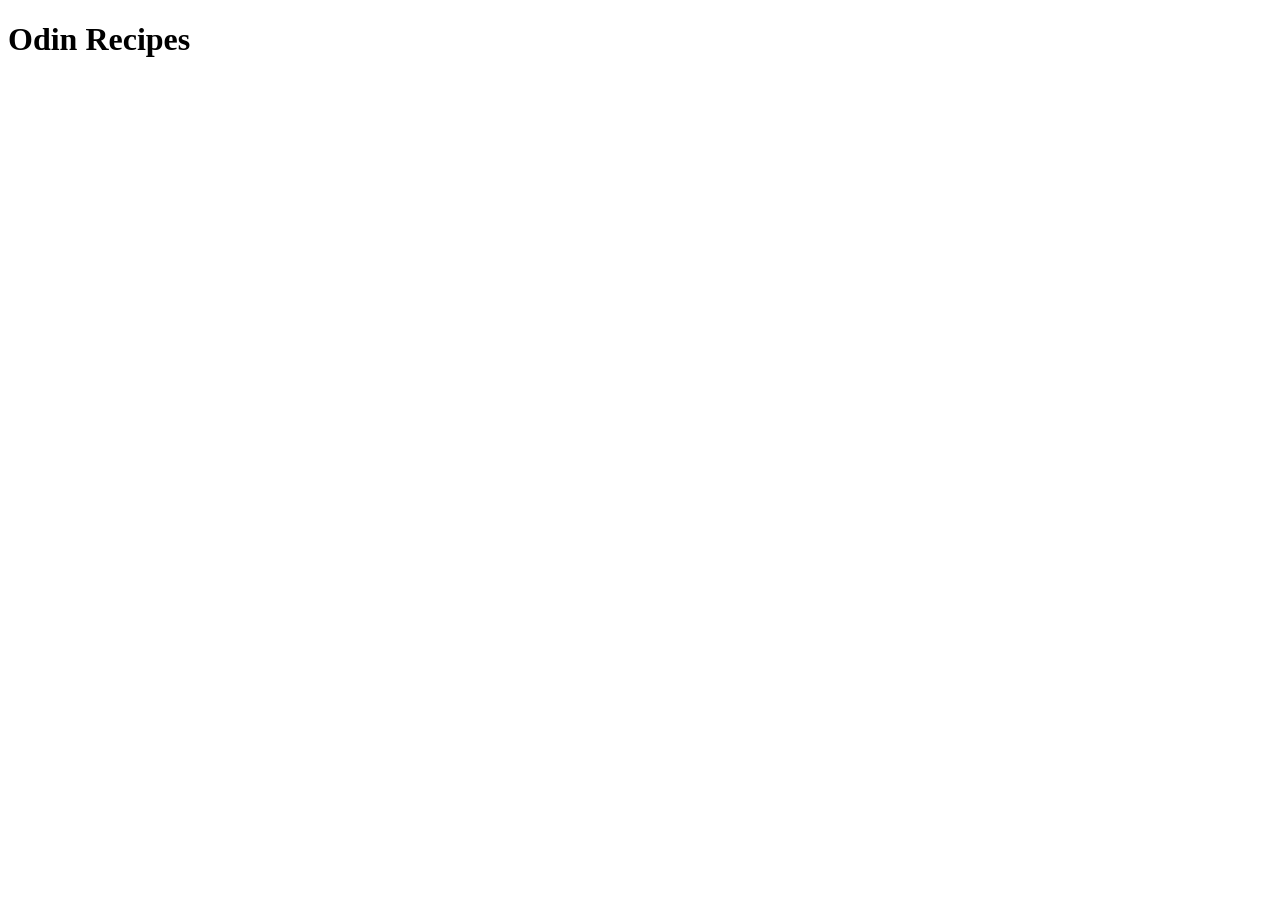
==== index.html @ 4a8bed04 "create home page" ====
<!DOCTYPE html>
<html lang="en">
<head>
  <meta charset="UTF-8">
  <meta name="viewport" content="width=device-width, initial-scale=1.0">
  <title>Odin Recipes</title>
</head>
<body>
  <h1>Odin Recipes</h1>
</body>
</html>
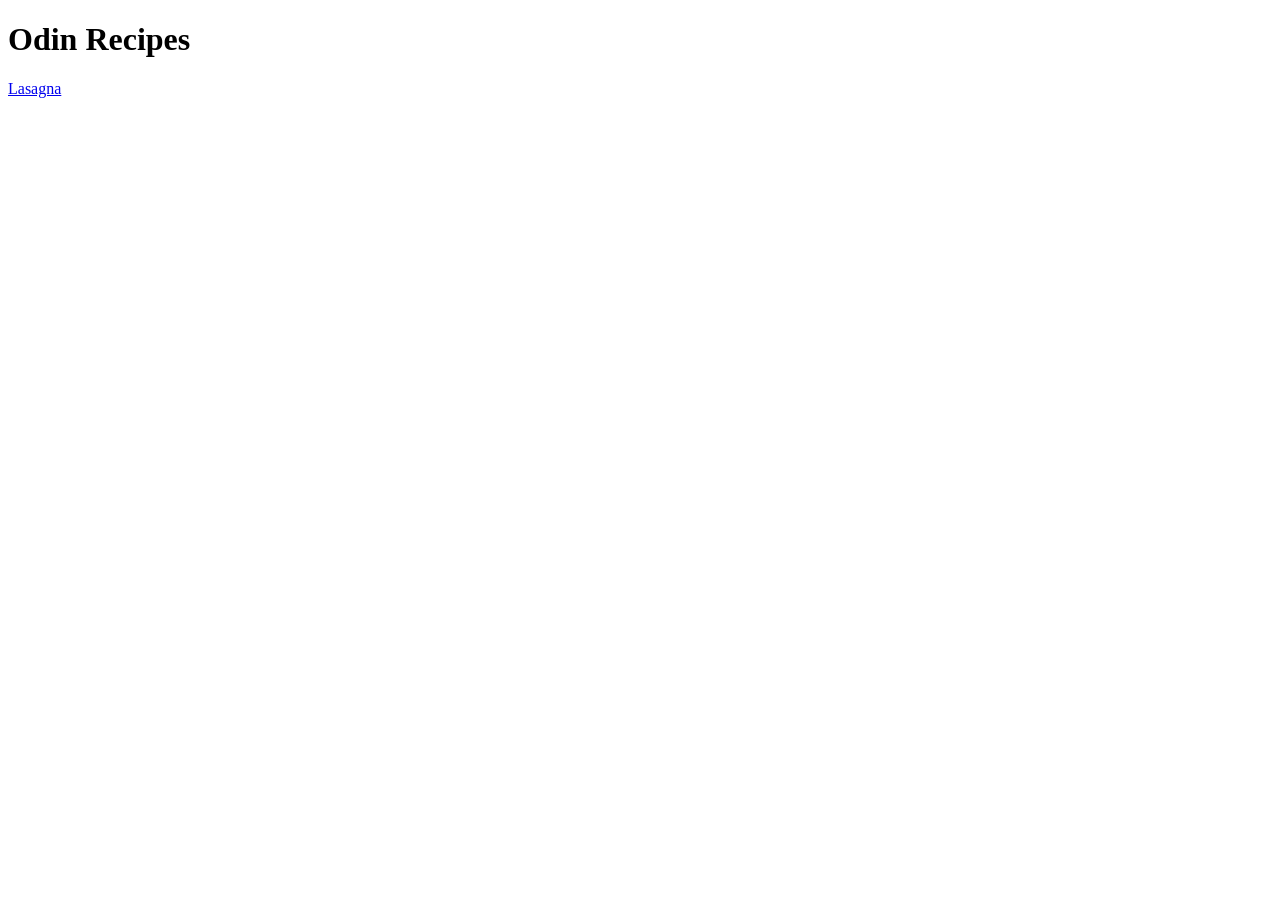
==== commit 00e4074b: "add links to home and lasagna page to each other" ====
--- a/index.html
+++ b/index.html
@@ -7,5 +7,6 @@
 </head>
 <body>
   <h1>Odin Recipes</h1>
+  <a href="recipes/lasagna.html">Lasagna</a>
 </body>
 </html>
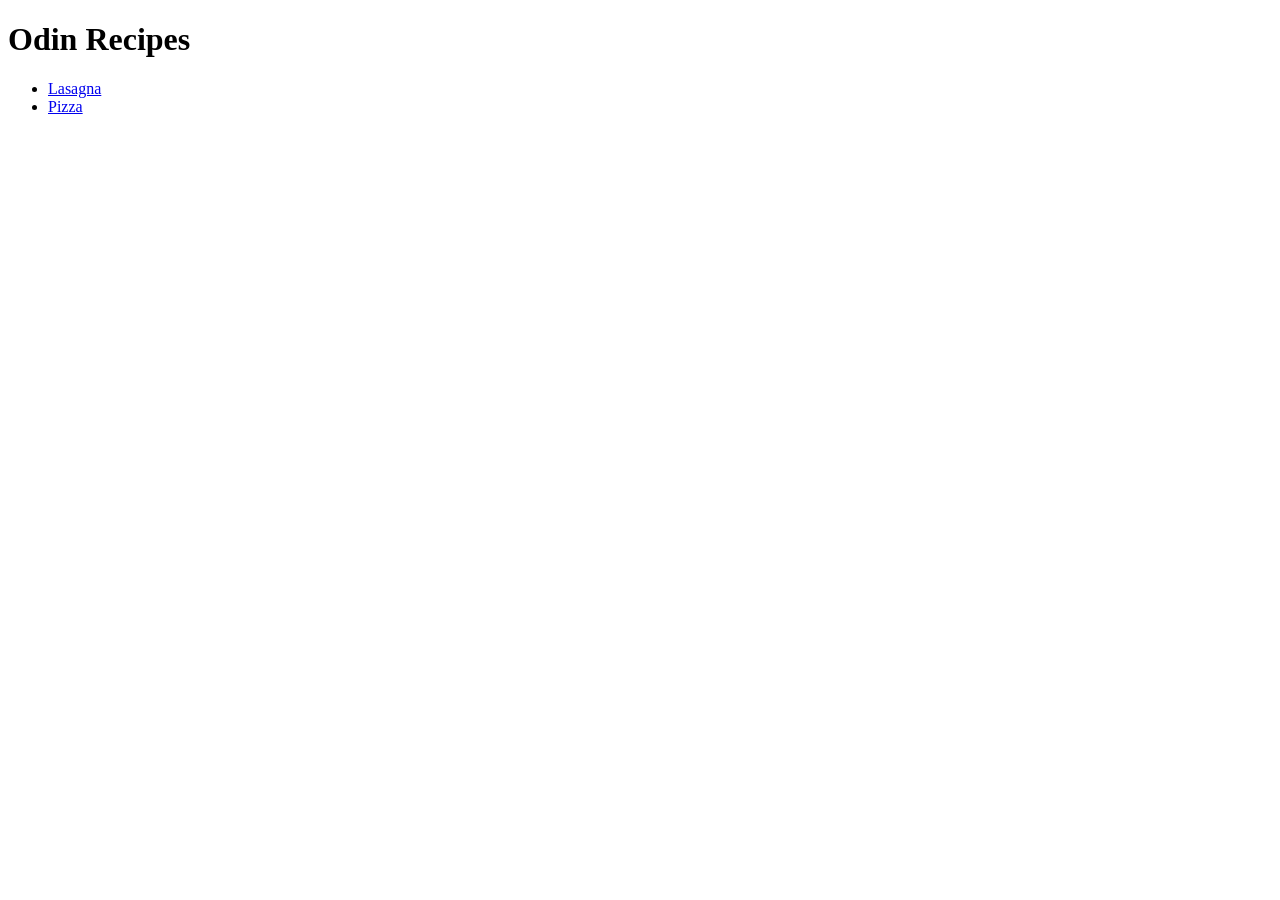
==== commit d0553c6c: "add pizza page" ====
--- a/index.html
+++ b/index.html
@@ -7,6 +7,9 @@
 </head>
 <body>
   <h1>Odin Recipes</h1>
-  <a href="recipes/lasagna.html">Lasagna</a>
+  <ul>
+    <li><a href="recipes/lasagna.html">Lasagna</a></li>
+    <li><a href="recipes/pizza.html">Pizza</a></li>
+  </ul>
 </body>
 </html>
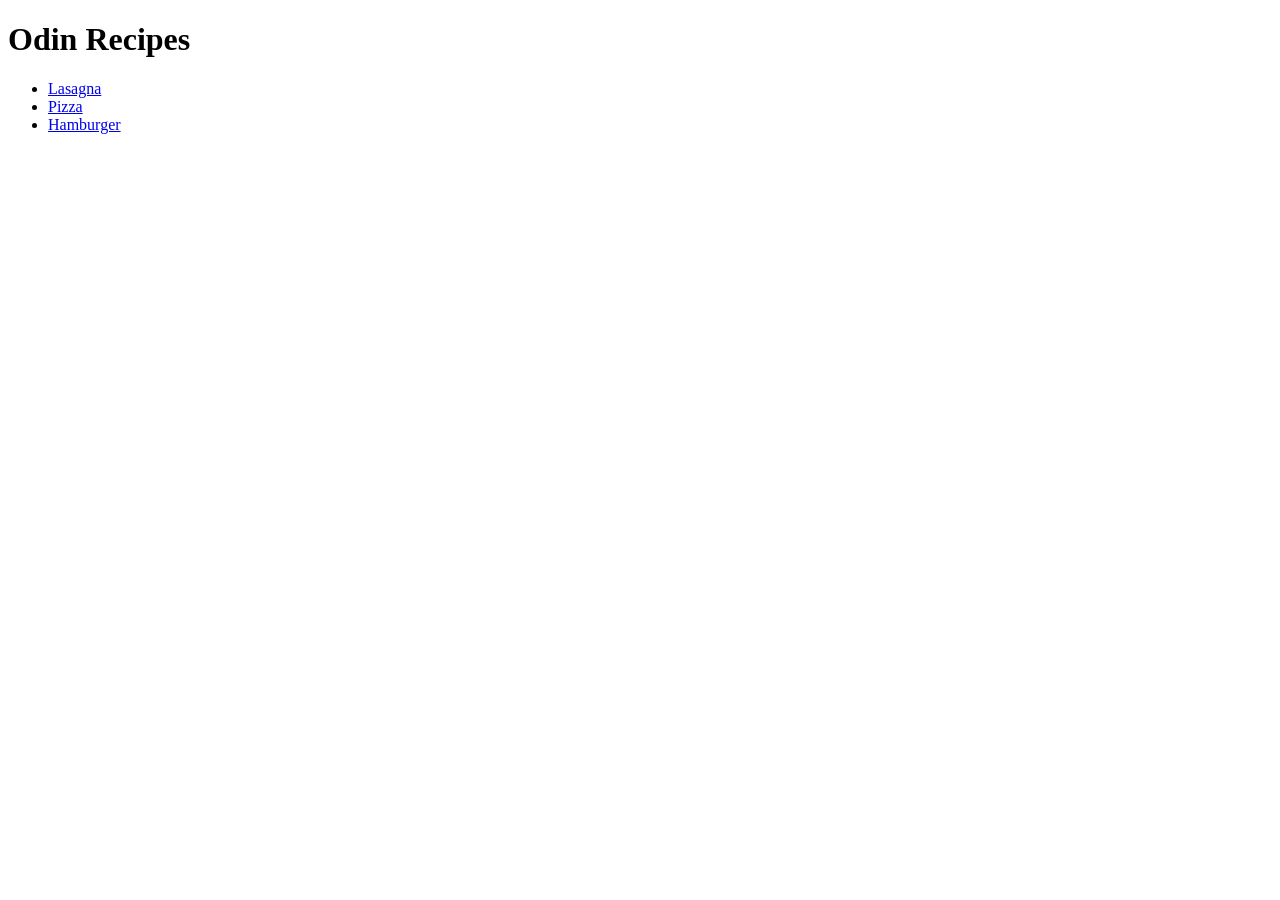
==== commit b92d6f85: "add hamburger page" ====
--- a/index.html
+++ b/index.html
@@ -10,6 +10,7 @@
   <ul>
     <li><a href="recipes/lasagna.html">Lasagna</a></li>
     <li><a href="recipes/pizza.html">Pizza</a></li>
+    <li><a href="recipes/hamburger.html">Hamburger</a></li>
   </ul>
 </body>
 </html>
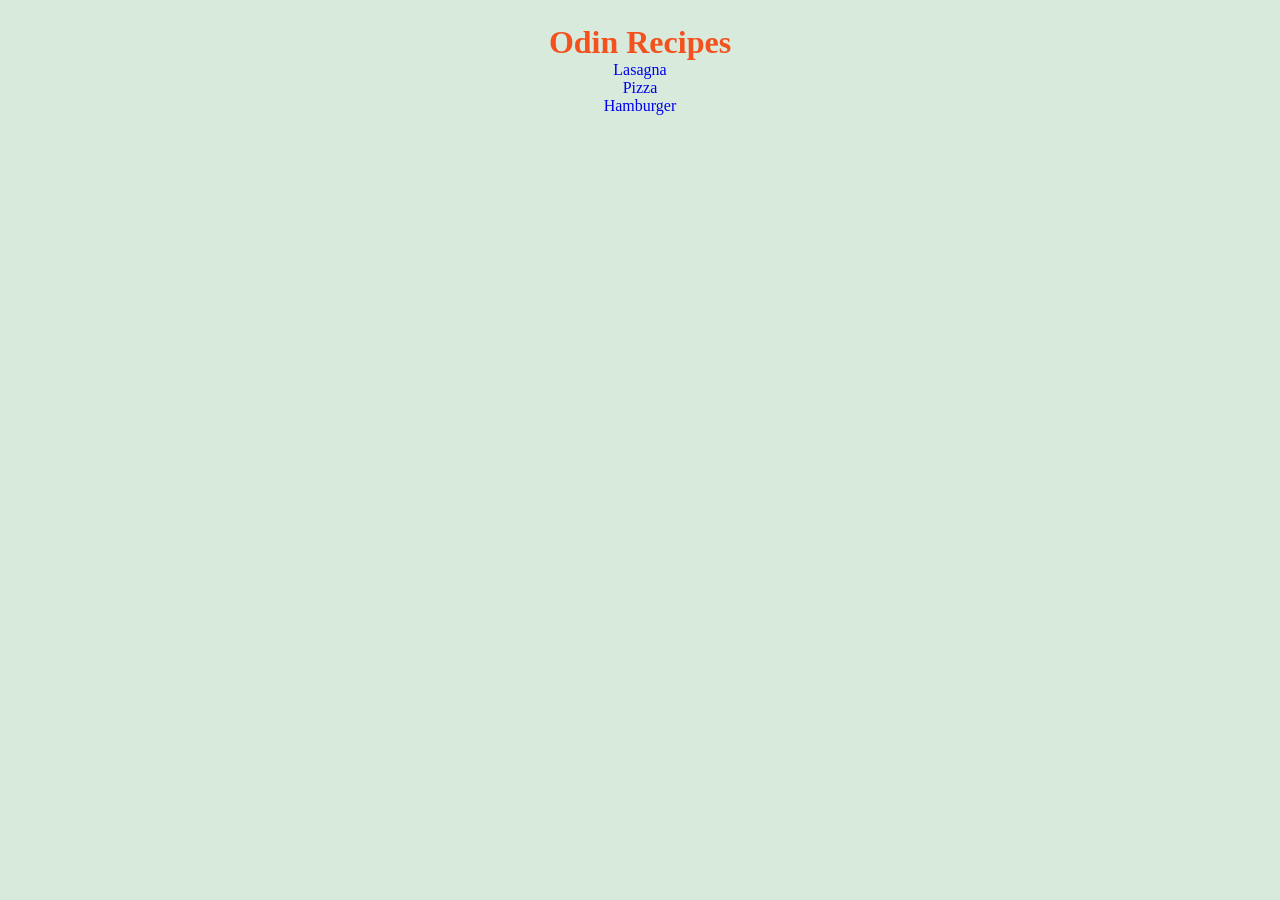
==== commit 4faf2428: "add initial css for home page" ====
--- a/index.html
+++ b/index.html
@@ -1,16 +1,19 @@
 <!DOCTYPE html>
 <html lang="en">
-<head>
-  <meta charset="UTF-8">
-  <meta name="viewport" content="width=device-width, initial-scale=1.0">
-  <title>Odin Recipes</title>
-</head>
-<body>
-  <h1>Odin Recipes</h1>
-  <ul>
-    <li><a href="recipes/lasagna.html">Lasagna</a></li>
-    <li><a href="recipes/pizza.html">Pizza</a></li>
-    <li><a href="recipes/hamburger.html">Hamburger</a></li>
-  </ul>
-</body>
-</html>+  <head>
+    <meta charset="UTF-8" />
+    <meta name="viewport" content="width=device-width, initial-scale=1.0" />
+    <title>Odin Recipes</title>
+    <link rel="stylesheet" href="style.css" />
+  </head>
+  <body>
+    <div class="container">
+      <h1 class="title">Odin Recipes</h1>
+      <ul>
+        <li><a href="recipes/lasagna.html">Lasagna</a></li>
+        <li><a href="recipes/pizza.html">Pizza</a></li>
+        <li><a href="recipes/hamburger.html">Hamburger</a></li>
+      </ul>
+    </div>
+  </body>
+</html>
--- a/style.css
+++ b/style.css
@@ -0,0 +1,40 @@
+:root {
+  --clr-bg: #d7eadb;
+  --clr-title: #f4511e;
+}
+
+html {
+  box-sizing: border-box;
+}
+
+*,
+*::before,
+*::after {
+  box-sizing: inherit;
+  margin: 0;
+  padding: 0;
+}
+
+body {
+  background-color: var(--clr-bg);
+}
+
+li {
+  list-style: none;
+}
+
+a {
+  text-decoration: none;
+}
+
+.container {
+  width: 60%;
+  margin: 0 auto;
+  margin-top: 1em;
+  text-align: center;
+  padding: 0.5em;
+}
+
+.title {
+  color: var(--clr-title);
+}
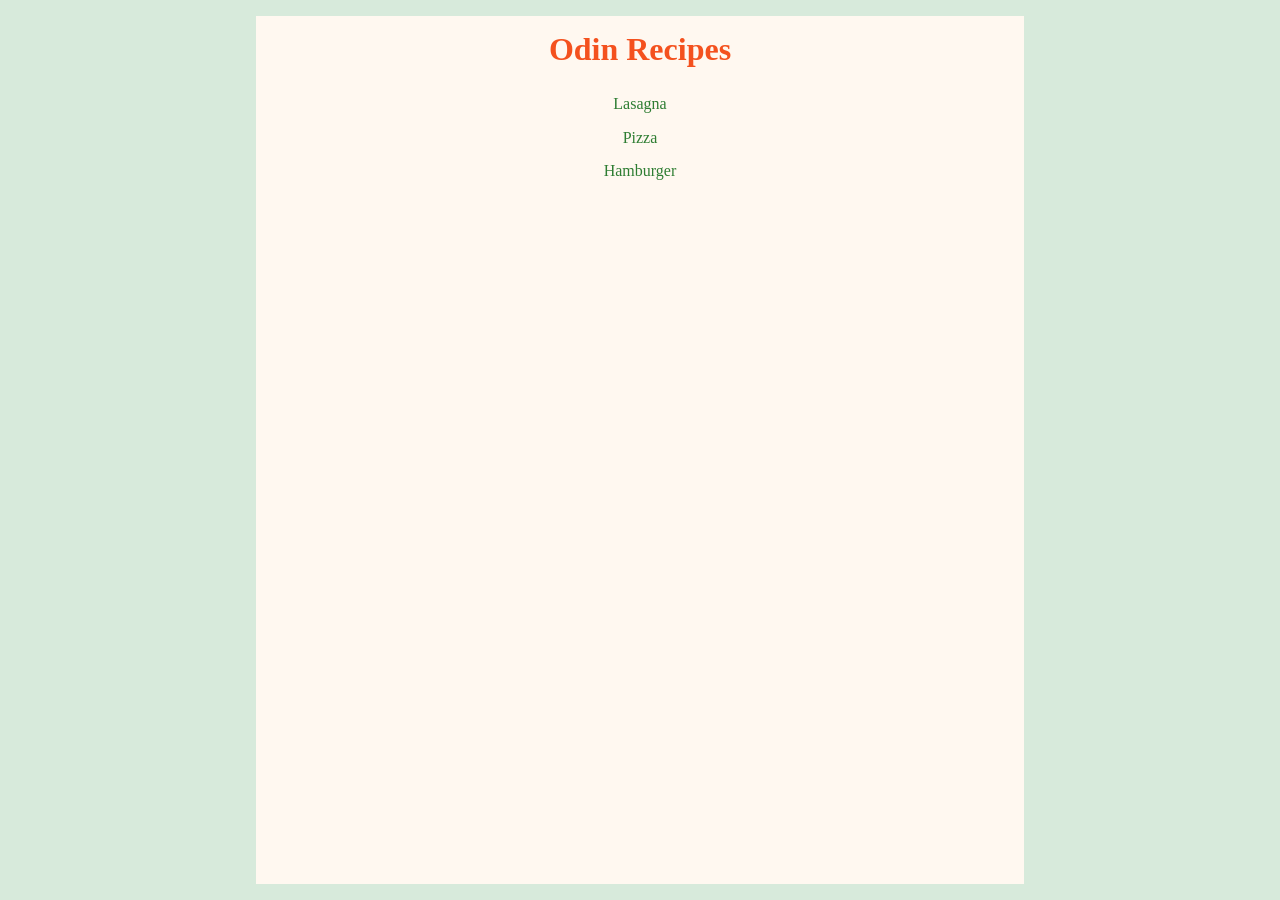
==== commit 59eb55e4: "add styling to recipe pages" ====
--- a/index.html
+++ b/index.html
@@ -9,7 +9,7 @@
   <body>
     <div class="container">
       <h1 class="title">Odin Recipes</h1>
-      <ul>
+      <ul class="navigation">
         <li><a href="recipes/lasagna.html">Lasagna</a></li>
         <li><a href="recipes/pizza.html">Pizza</a></li>
         <li><a href="recipes/hamburger.html">Hamburger</a></li>
--- a/style.css
+++ b/style.css
@@ -1,6 +1,8 @@
 :root {
-  --clr-bg: #d7eadb;
+  --clr-viewport-bg: #d7eadb;
+  --clr-main-bg: #fff8f0;
   --clr-title: #f4511e;
+  --clr-links: #2e7d32;
 }
 
 html {
@@ -16,25 +18,46 @@
 }
 
 body {
-  background-color: var(--clr-bg);
+  background-color: var(--clr-viewport-bg);
+  line-height: 1.6;
+}
+
+img {
+  margin-top: 1em;
 }
 
 li {
   list-style: none;
+  margin: 0.5em 0;
+}
+
+ul:not(.navigation),
+ol {
+  border: 1px solid rgba(0, 0, 0, 0.1);
 }
 
 a {
+  color: var(--clr-links);
   text-decoration: none;
+  transition: opacity 0.2s ease;
+}
+
+a:hover {
+  opacity: 0.8;
 }
 
 .container {
+  background-color: var(--clr-main-bg);
   width: 60%;
+  height: calc(100vh - 2em);
   margin: 0 auto;
   margin-top: 1em;
+  margin-bottom: 1em;
   text-align: center;
   padding: 0.5em;
 }
 
 .title {
   color: var(--clr-title);
+  margin-bottom: 0.5em;
 }
